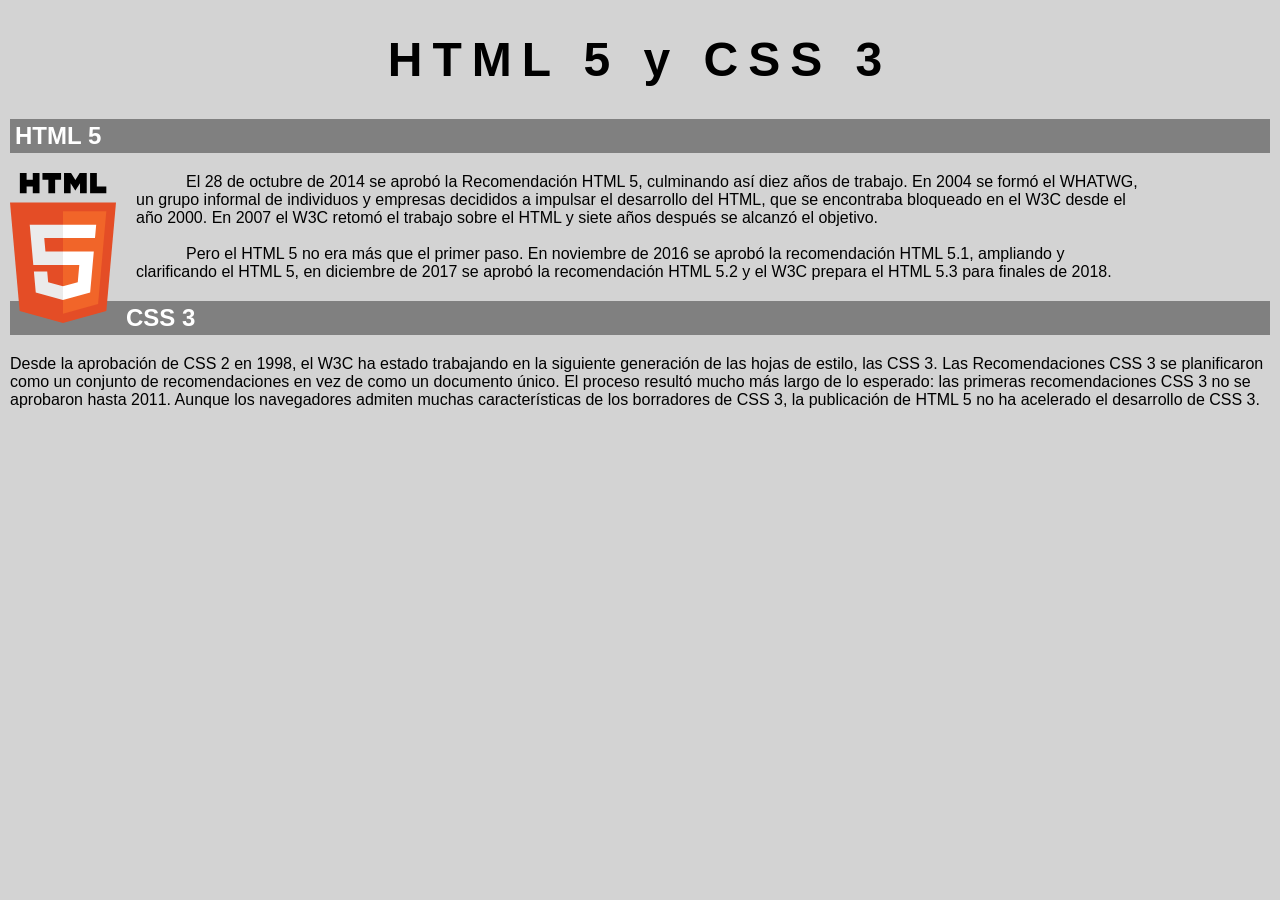
==== ACTIVIDAD 1/Actividad1.html @ b9f388ab "hola" ====
<!DOCTYPE html>
<html lang="en">
<head>
    <meta charset="UTF-8">
    <meta name="viewport" content="width=device-width, initial-scale=1.0">
    <title>Document</title>
    <link rel="stylesheet" href="/ACTIVIDAD 1/css/estilos.css">
</head>

<body>
    <h1>HTML 5 y CSS 3</h1>
    <h2>HTML 5</h2>
 
    <img class="imagenIzq" src="/ACTIVIDAD 1/img/html5-logo.svg" alt="HTML 5" title="HTML 5">

    <p>El 28 de octubre de 2014 se aprobó la Recomendación HTML 5, 
    culminando así diez años de trabajo. En 2004 se formó el WHATWG, 
    un grupo informal de individuos y empresas decididos a impulsar el 
    desarrollo del HTML, que se encontraba bloqueado en el W3C desde el año 2000. 
    En 2007 el W3C retomó el trabajo sobre el HTML y siete años después se alcanzó el objetivo.</p>
<br>
    <p>Pero el HTML 5 no era más que el primer paso. En noviembre de 2016 se aprobó 
    la recomendación HTML 5.1, ampliando y clarificando el HTML 5, en diciembre de 2017 
    se aprobó la recomendación HTML 5.2 y el W3C prepara el HTML 5.3 para finales de 2018.</p>

    <h2>CSS 3</h2>

    Desde la aprobación de CSS 2 en 1998, el W3C ha estado trabajando en la siguiente 
    generación de las hojas de estilo, las CSS 3. Las Recomendaciones CSS 3
    se planificaron como un conjunto de recomendaciones en vez de como un documento único. 
    El proceso resultó mucho más largo de lo esperado: las primeras recomendaciones 
    CSS 3 no se aprobaron hasta 2011.

    Aunque los navegadores admiten muchas características de los borradores de CSS 3, 
    la publicación de HTML 5 no ha acelerado el desarrollo de CSS 3.

    </body>
</html>
---- ACTIVIDAD 1/css/estilos.css ----
body {
    background-color: lightgray;
    font-family: sans-serif, Arial, Helvetica, sans-serif;
    margin: 10px;
}

h1 {
    text-align: center;
    letter-spacing: 10px;
    font-size: 300%;
}

p {
    /*margen izq y derecha un 10% arriba*/
    margin: 0 10%;
    text-indent: 50px;
}

.imagenIzq {
    /* margen a la derecha y debajo de 10px */
    float: left;
    margin: 0 10px 10px 0;
    width: 106px;
    height: 150px;
}

h2 {
    background-color: grey;
    color: white;
    padding: 3px 5px;
}
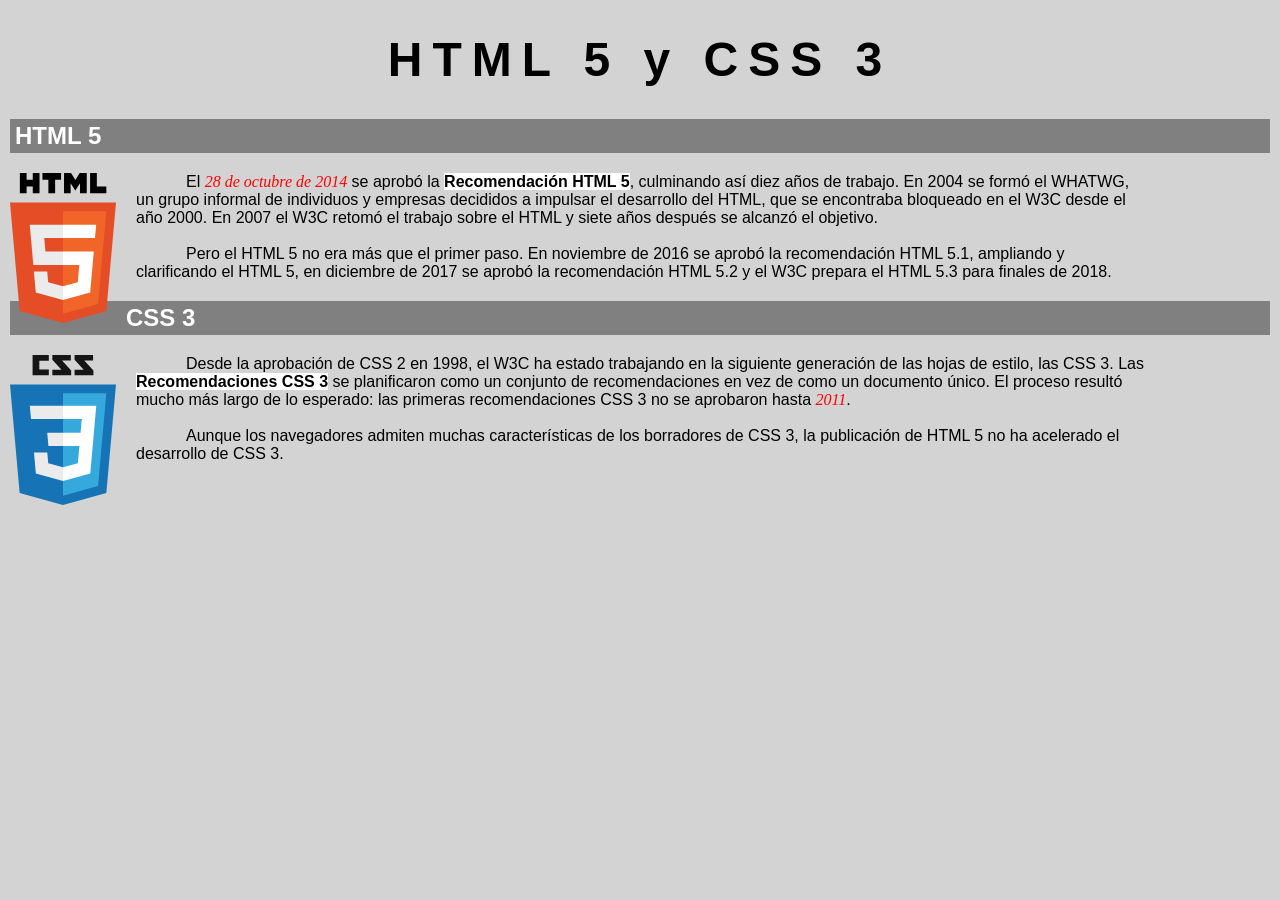
==== commit 1e3e3990: "Estilos avanzados" ====
--- a/ACTIVIDAD 1/Actividad1.html
+++ b/ACTIVIDAD 1/Actividad1.html
@@ -13,7 +13,7 @@
  
     <img class="imagenIzq" src="/ACTIVIDAD 1/img/html5-logo.svg" alt="HTML 5" title="HTML 5">
 
-    <p>El 28 de octubre de 2014 se aprobó la Recomendación HTML 5, 
+    <p>El <em>28 de octubre de 2014</em> se aprobó la <strong>Recomendación HTML 5</strong>, 
     culminando así diez años de trabajo. En 2004 se formó el WHATWG, 
     un grupo informal de individuos y empresas decididos a impulsar el 
     desarrollo del HTML, que se encontraba bloqueado en el W3C desde el año 2000. 
@@ -25,14 +25,17 @@
 
     <h2>CSS 3</h2>
 
-    Desde la aprobación de CSS 2 en 1998, el W3C ha estado trabajando en la siguiente 
-    generación de las hojas de estilo, las CSS 3. Las Recomendaciones CSS 3
+    <img class="imagenIzq" src="/ACTIVIDAD 1/img/css3-logo.svg" alt="HTML 5" title="HTML 5">
+
+
+    <p>Desde la aprobación de CSS 2 en 1998, el W3C ha estado trabajando en la siguiente 
+    generación de las hojas de estilo, las CSS 3. Las <strong>Recomendaciones CSS 3</strong>
     se planificaron como un conjunto de recomendaciones en vez de como un documento único. 
     El proceso resultó mucho más largo de lo esperado: las primeras recomendaciones 
-    CSS 3 no se aprobaron hasta 2011.
-
-    Aunque los navegadores admiten muchas características de los borradores de CSS 3, 
-    la publicación de HTML 5 no ha acelerado el desarrollo de CSS 3.
+    CSS 3 no se aprobaron hasta <em>2011</em>.</p>
+        <br>
+    <p>Aunque los navegadores admiten muchas características de los borradores de CSS 3, 
+    la publicación de HTML 5 no ha acelerado el desarrollo de CSS 3.</p>
 
     </body>
 </html>
--- a/ACTIVIDAD 1/css/estilos.css
+++ b/ACTIVIDAD 1/css/estilos.css
@@ -28,4 +28,13 @@
     background-color: grey;
     color: white;
     padding: 3px 5px;
+}
+
+em {
+    font-family: 'Times New Roman', Times, serif;
+    color: red;
+}
+
+strong {
+    background-color: white;
 }
